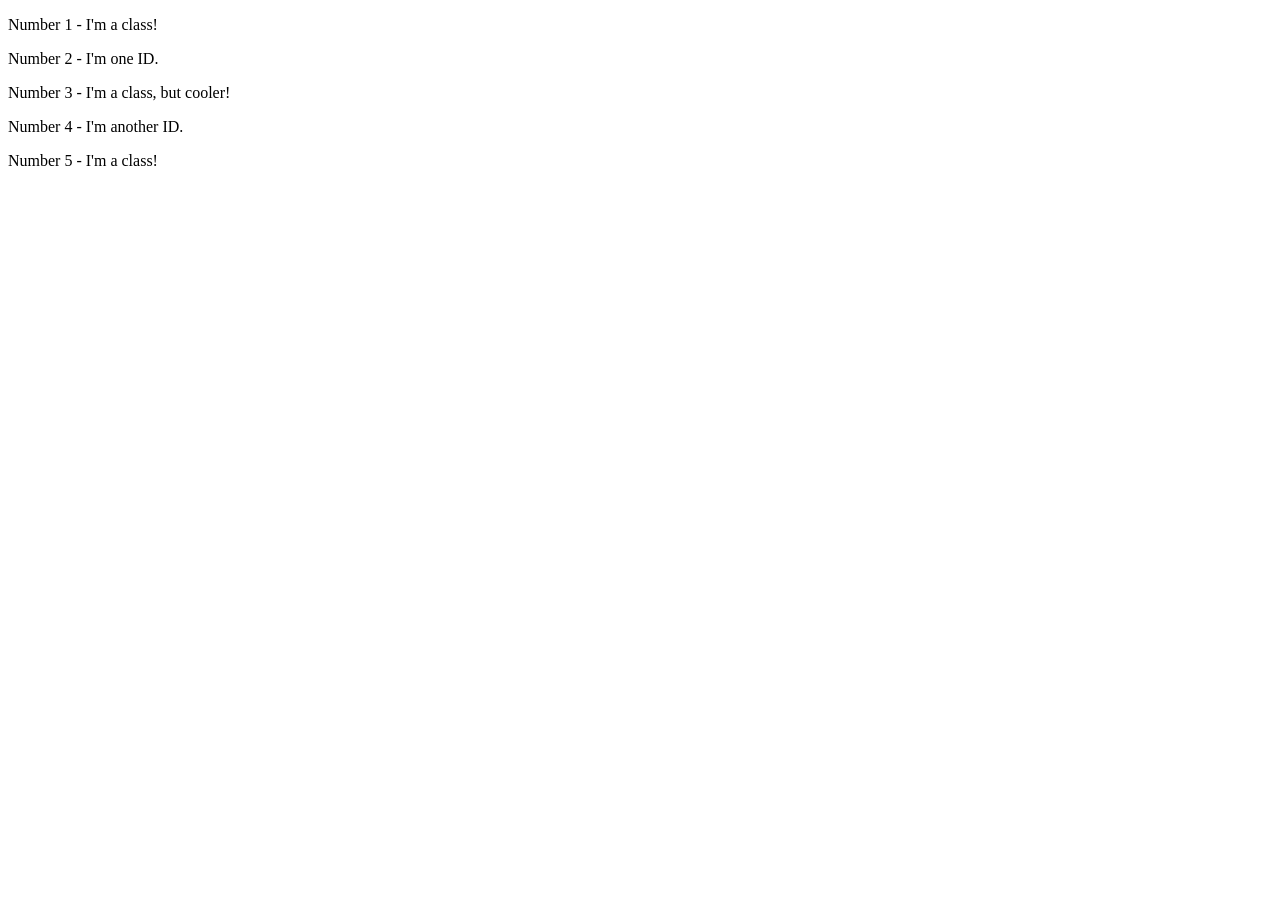
==== foundations/intro-to-css/02-class-id-selectors/index.html @ e68f8764 "added classes and ids to body" ====
<!DOCTYPE html>
<html lang="en">
  <head>
    <meta charset="UTF-8">
    <meta http-equiv="X-UA-Compatible" content="IE=edge">
    <meta name="viewport" content="width=device-width, initial-scale=1.0">
    <title>Class and ID Selectors</title>
    <link rel="stylesheet" href="style.css">
  </head>
  <body>
    <p class="odd">Number 1 - I'm a class!</p>
    <div id="second">Number 2 - I'm one ID.</div>
    <p class="odd" id="third">Number 3 - I'm a class, but cooler!</p>
    <div id="forth">Number 4 - I'm another ID.</div>
    <p class="odd">Number 5 - I'm a class!</p>
  </body>
</html>
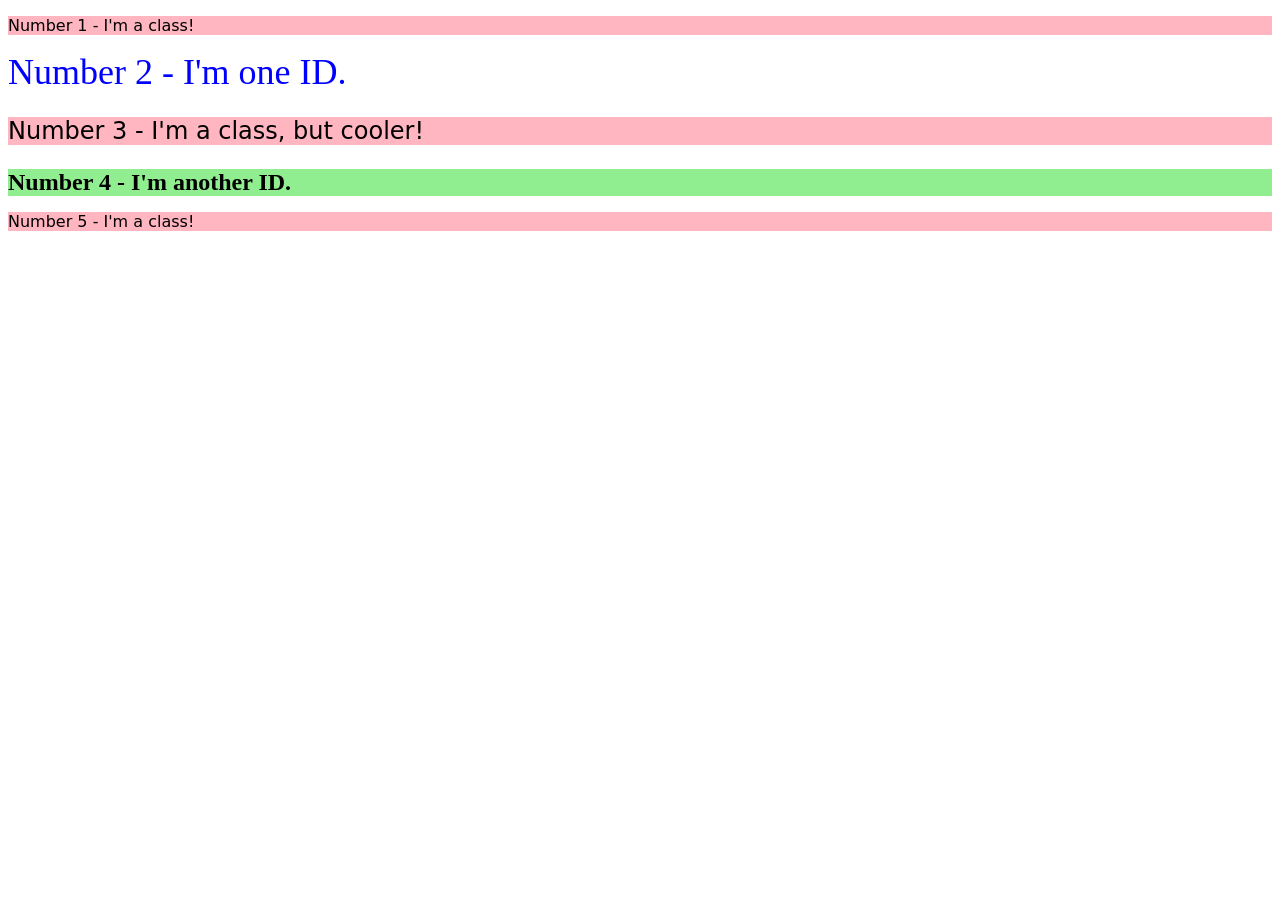
==== commit 40dcdb33: "added px to every font-size number" ====
--- a/foundations/intro-to-css/02-class-id-selectors/index.html
+++ b/foundations/intro-to-css/02-class-id-selectors/index.html
@@ -10,8 +10,8 @@
   <body>
     <p class="odd">Number 1 - I'm a class!</p>
     <div id="second">Number 2 - I'm one ID.</div>
-    <p class="odd" id="third">Number 3 - I'm a class, but cooler!</p>
-    <div id="forth">Number 4 - I'm another ID.</div>
+    <p class="odd third">Number 3 - I'm a class, but cooler!</p>
+    <div id="fourth">Number 4 - I'm another ID.</div>
     <p class="odd">Number 5 - I'm a class!</p>
   </body>
 </html>
--- a/foundations/intro-to-css/02-class-id-selectors/style.css
+++ b/foundations/intro-to-css/02-class-id-selectors/style.css
@@ -0,0 +1,20 @@
+/* Add CSS Styling */
+.odd {
+    background-color: rgb(255, 182, 193);
+    font-family: Verdana, "DejaVu Sans", sans-serif;
+}
+
+#second {
+    color: rgb(0, 0, 255);
+    font-size: 36px;
+}
+
+.third {
+    font-size: 24px;
+}
+
+#fourth {
+    background-color: rgb(144, 238, 144);
+    font-size: 24px;
+    font-weight: bold;
+}
